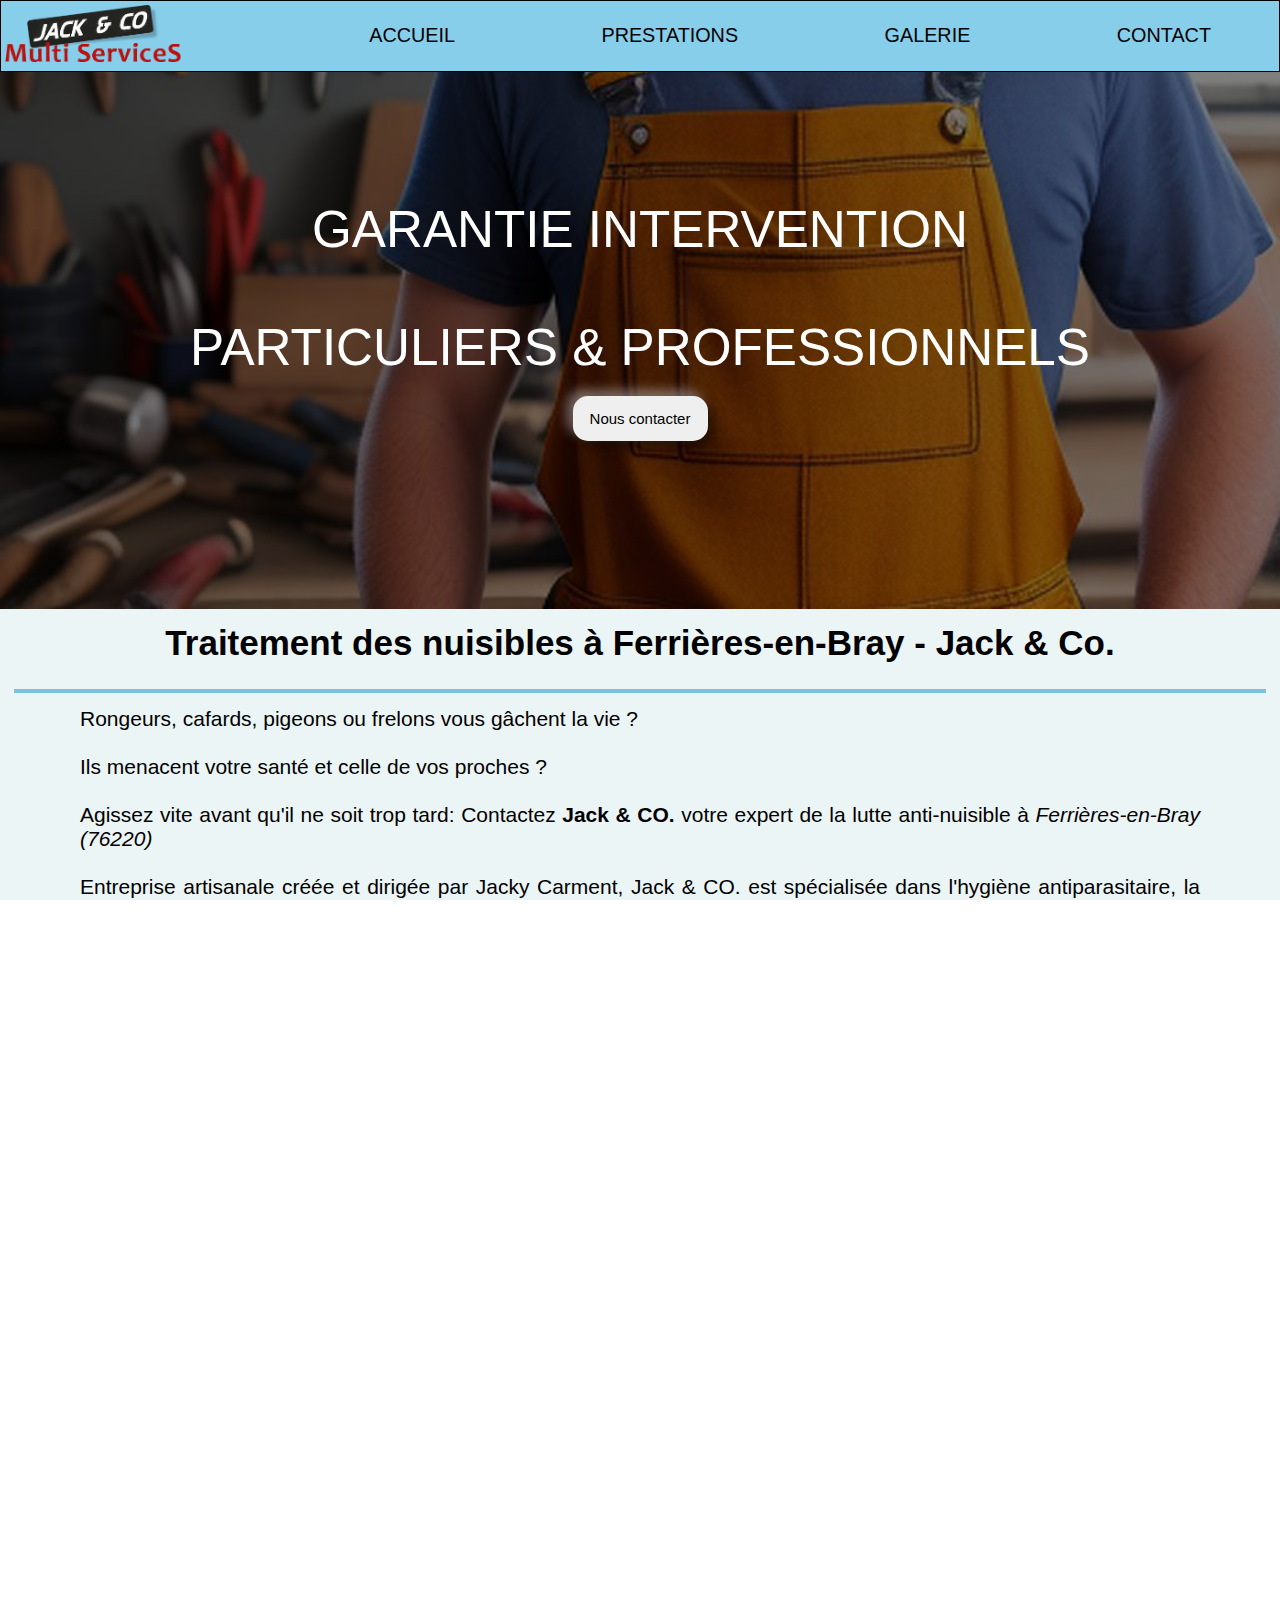
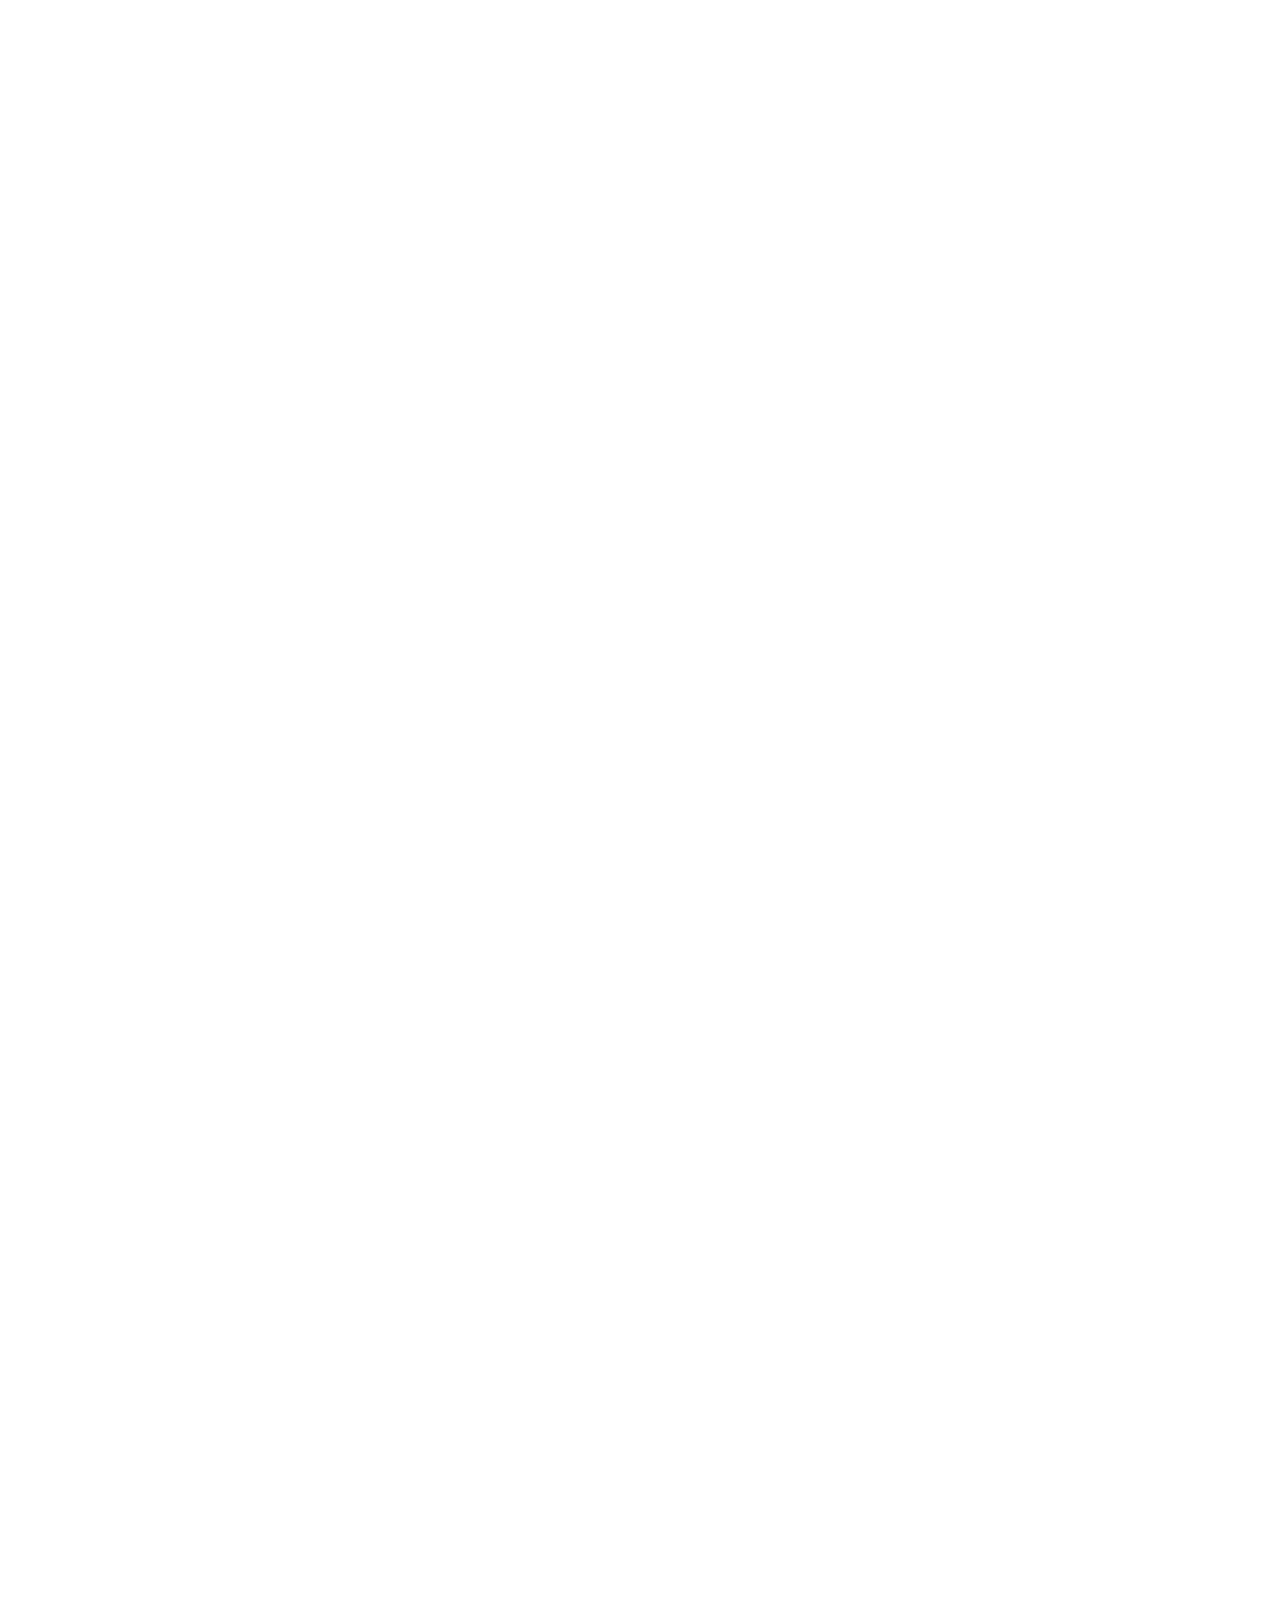
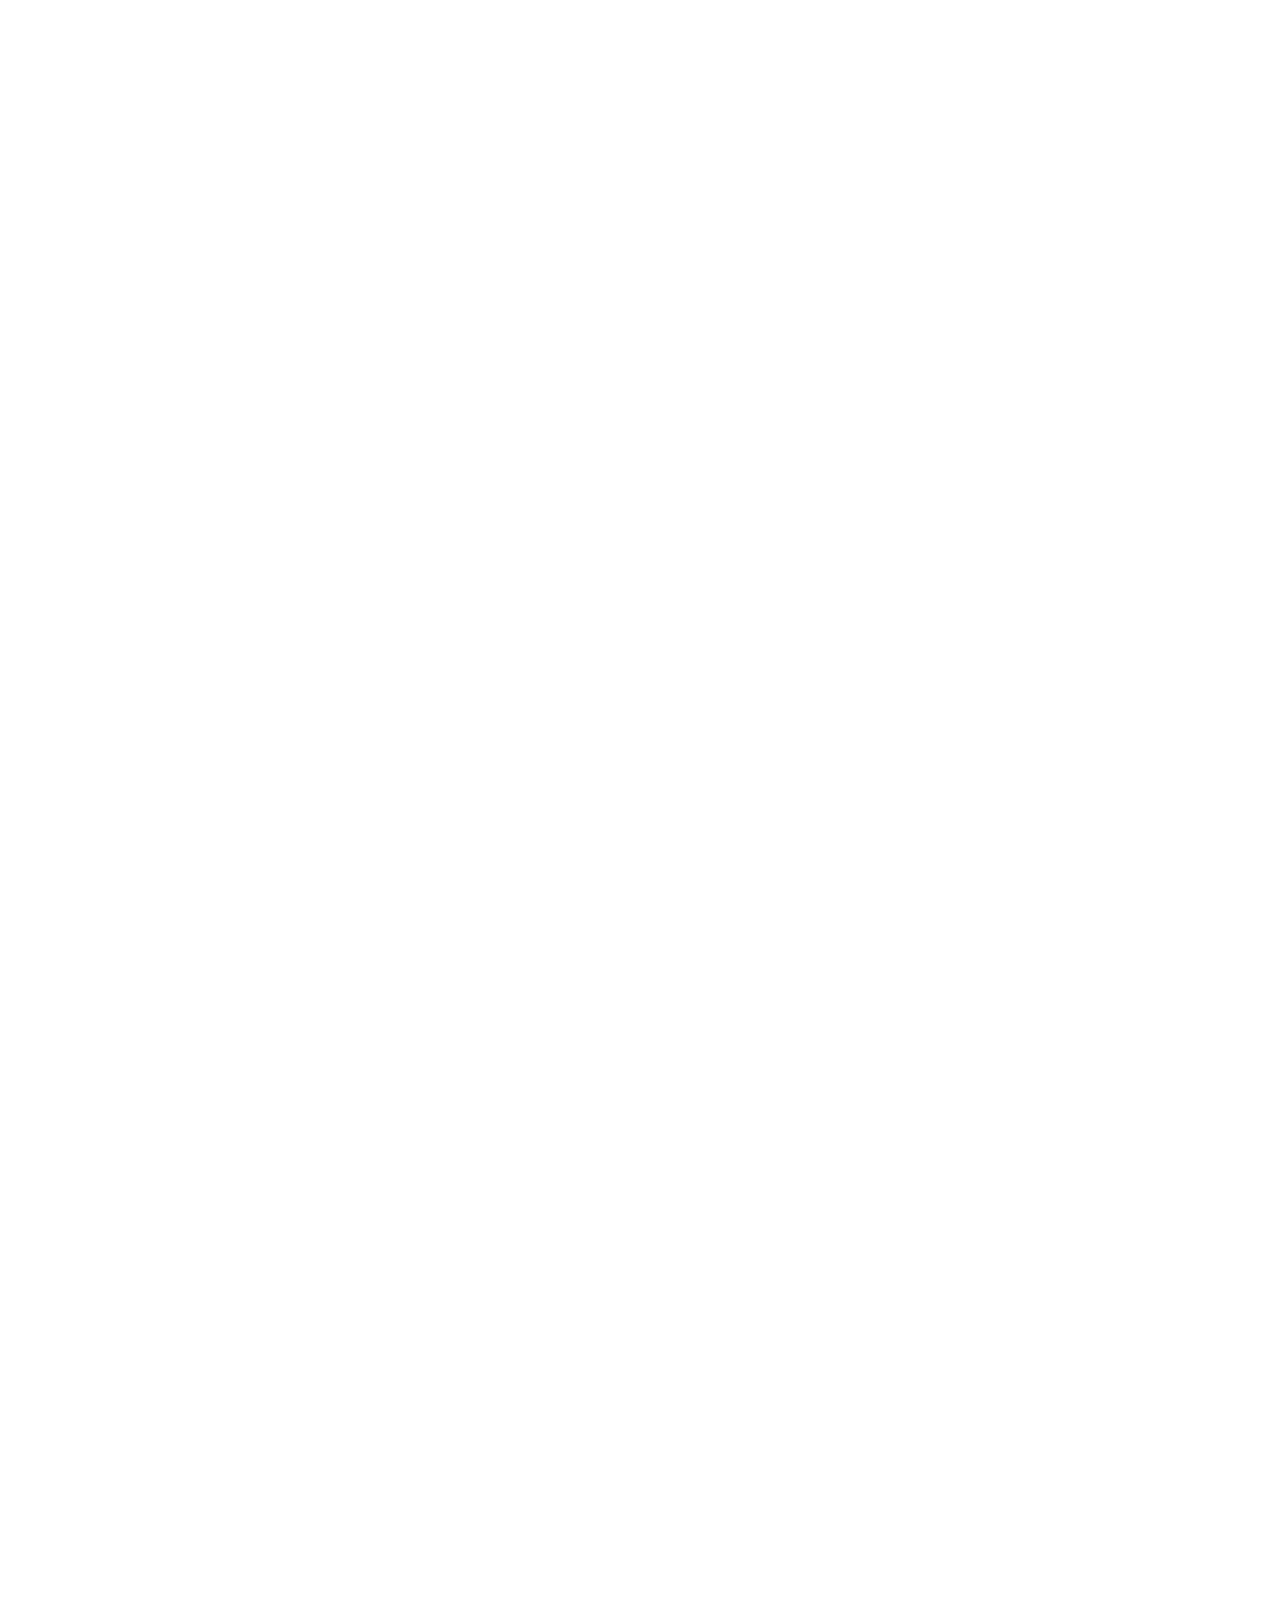
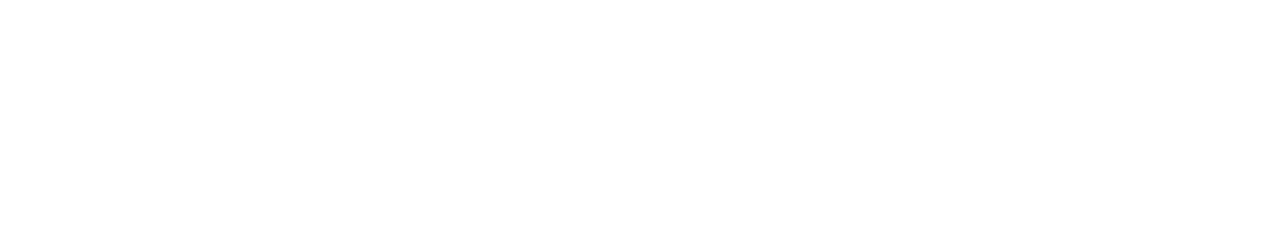
==== index.html @ c46c41a7 "contact form netlify attempt 1" ====
<!DOCTYPE html>
<html lang="en">
<head>
    <meta charset="UTF-8">
    <meta name="viewport" content="width=device-width, initial-scale=1.0">
    <title>Site vitrine</title>
    <link rel="stylesheet" href="style.css">
    <link rel="stylesheet" href="https://fonts.googleapis.com/css?family=Roboto">
</head>





<!------------- BRAYWEB - Loïc Grébert ------------->
<!---------------------------------------------------------------->
<!---------------------------------------------------------------->
<!-- Ce site a été conçu par BrayWeb. Il est un porte -->

<!---------------------------------------------------------------->
<!---------------------------------------------------------------->



<body>
<!------------- DEBUT DU HEADER | BARRE DE NAVIGATION------------->
<header>
        <nav id="nav" class>
            <div class="logo"><a href="index.html"><img src="images/logo_element-graphique.png" alt="logo"></a></div>
            <ul>
                <li>
                    <a href="index.html">accueil</a>
                </li>
                <li>
                    <a href="index.html#sectionPrestations">prestations</a>
                </li>
                <li>
                    <a href="index.html#galerie">galerie</a>
                </li>
                <li>
                    <a href="index.html#devisContact">contact</a>
                </li>
            </ul>
            <div id="icons"></div>
        </nav>
    </header>
 <!-------------FIN DU HEADER | BARRE DE NAVIGATION------------->
    



<!------------------- | DEBUT DE MAIN | ------------------>
    <main>
        <div class="hero">
            <p>garantie intervention</p>
            <br/>
            <p>particuliers & professionnels</p>
            <button onclick="window.location.href = '#contact'" class="fancyButton1" role="button">Nous contacter</button>  
        </div>        
    <!----------| SECTION TRAITEMENT DES NUISIBLES - MISSION D'ENTREPRISE |----------->

        <section class="speech">
            <h2>Traitement des nuisibles à Ferrières-en-Bray - Jack&nbsp;&&nbsp;Co.</h2>
            <div class="mission">
                <p>Rongeurs, cafards, pigeons ou frelons vous gâchent la vie ?</p>
                <br>
                <p>Ils menacent votre santé et celle de vos proches ?</p>
                <br>
                <p>Agissez vite avant qu'il ne soit trop tard: Contactez <strong>Jack & CO.</strong> votre expert de la lutte anti-nuisible à <em>Ferrières-en-Bray (76220)</em></p>
                <br>
                <p>Entreprise artisanale créée et dirigée par Jacky Carment, Jack & CO. est spécialisée dans l'hygiène antiparasitaire, la dératisation, la désinsectisation et la dépigeonnisation.</p>
                <br>
                <p>Située à Ferrières-en-Bray, Jack & Co. intervient dans un rayon de <strong>40 km</strong> autour de son siège pour vous débarasser durablement et efficacement des nuisibles (rats, souris, cafards, blattes, frelons, pigeons, punaises de lit...) qui mettent en péril votre confort.</p>
            </div>
            <div class="ecologo"><img src="images/logoministereecolo.svg"></div> 
        </section>
        
        
    <!----------| SECTION PRESTATIONS PROPOSEES - VIGNETTES |----------->

        <section id="sectionPrestations">
            <div class="prestations">
                <div class="prestas">prestations<hr></div>
                <a href="deratisation.html"><div class="item deratisation"><div>dératisation</div><div class="oplus">&oplus;</div></div></a>
                <a href="desinsectisation.html"><div class="item desinsectisation"><div>désinsectisation</div><div class="oplus">&oplus;</div></div></a>
                <a href="desinfection.html"><div class="item desinfection"><div>désinfection</div><div class="oplus">&oplus;</div></div></a>
                <a href="depigeonnage.html"><div class="item depigeonnage"><div>dépigeonnage</div><div class="oplus">&oplus;</div></div></a>
                <a href="destructiondenid.html"><div class="item destruction"><div>destruction de nid</div><div class="oplus">&oplus;</div></div></a>
            </div>
            <div class="multiservices">
                <a href="renovationinterieure.html"><div class="item renovation interieure"><div>rénovation intérieure</div><div class="oplus">&oplus;</div></div></a>
                <a href="renovationexterieure.html"><div class="item renovation exterieure"><div>rénovation extérieure</div><div class="oplus">&oplus;</div></div></a>
            </div>
        </section>
        <section class="speech">
            <h2>Des services de qualité, adaptés à vos besoins.</h2>
            <div>
                <p>Avec de nombreuses années d'expérience dans le métier et des formations spécifiques à chaque domaine d'intervention, nous sommes habilités à vous proposer des solutions optimisées et des conseils personnalisés.</p>
                <br><p>Nos interventions sont préventives et curatives.</p>
                <br><p>Jack & CO. est reconnue sur son secteur pour son expertise, sa réactivité et la qualité de ses prestations.</p>
                <br><p>Polyvalents, nous vous proposons également nos services en matière de rénovation intérieure et extérieure.
                <br><br>Nous employons toutes nos compétences pour améliorer les performances énergétiques de votre maison (isolation des murs, des combles, ...), pour embellir vos extéieurs (peinture, nettoyage murs et sols), rénover votre façade (nettoyage, enduits) ou votre toiture, poser, remplacer ou rénover vos fenêtres, portes et volets, etc.</p>
                <br><p>Que vous soyez un particulier, un professionnel, un syndic de copropriété, une collectivité... nous vous garantissons le succès de nos plans d'action.
                <br><p>Sur simple appel au <span class="numeroDeTelephone">06&nbsp;12&nbsp;88&nbsp;52&nbsp;66 / 02&nbsp;35&nbsp;90&nbsp;05&nbsp;39</span> ou contact par mail, vous recevrez la visite d'un de nos techniciens pour réaliser un diagnostic complet et établir un devis, et tout cela, gratuitement.</p>
                <br>Nous avons hâte de mettre notre expertise à votre service.</p>
            </div>
            <div class="actionCall">
                <p>Pour tout type d'infection constatée</p>
                <p>Profitez de notre expérience et de notre savoir faire</p>
                <button onclick="window.location.href = '#contact'" class="fancyButton1" role="button">Nous contacter</button>
            </div>
        </section>

    <!----------| SECTION DIAPORAMA DE PHOTOS ET TEMOIGNAGES |----------->

        <section id="galerie">
            <br>
            <!-- Conteneur Slideshow -->
            <div class="slideshow-container" id="galerie">

                <!-- Full-width images with number and caption text -->
                <div class="mySlides fade">
                <div class="numbertext">1 / 3</div>
                <img src="images/nidsdeguepe/niddeguepe2018.jpg" style="width:100%">
                <div class="text">Nid sous toiture</div>
                </div>
            
                <div class="mySlides fade">
                <div class="numbertext">2 / 3</div>
                <img src="images/nidsdeguepe/echelle.jpg" style="width:100%">
                <div class="text">En végétation</div>
                </div>
            
                <div class="mySlides fade">
                <div class="numbertext">3 / 3</div>
                <img src="images/nidsdeguepe/nidEnHauteur.jpg" style="width:100%">
                <div class="text">En hauteur</div>
                </div>

               
            
                <!-- Next and previous buttons -->
                <a class="prev" onclick="plusSlides(-1)">&#10094;</a>
                <a class="next" onclick="plusSlides(1)">&#10095;</a>
            </div>
            <br>
            
            <!-- The dots/circles -->
            <div style="text-align:center">
                <span class="dot" onclick="currentSlide(1)"></span> 
                <span class="dot" onclick="currentSlide(2)"></span> 
                <span class="dot" onclick="currentSlide(3)"></span> 
            </div>
            <!-- Conteneur de témoignages-->
            <div class="conteneurDeTemoignages">
            </div>
        </section>

    <!-------------- SECTION HORAIRES ET CONTACT----------->
        <section id="contact">
            <div class="reminder" id="devisContact">
                <div class="grologo"><img src="images/logo_element-graphique.png" alt="logo"></div>
                <div class="adresse">2,&nbsp;rue&nbsp;du&nbsp;lavoir - 76220&nbsp;Ferrières-en-Bray</div>
                <div class="numeroDeTelephone">06&nbsp;12&nbsp;88&nbsp;52&nbsp; 66 // 02&nbsp;35&nbsp;90&nbsp;05&nbsp;39</div>
                <!-- <div class="deviscontact"><button>devis / contact</button></div> -->
                <div class="horaires"><p>Lundi-Vendredi / 8H00-18H00</p><p>Samedi 8H00-12H00</p></div>
            </div>
        </section>
    <!-------------- SECTION PARTENAIRES----------->
        <section>        
            <div class="conteneurNosPartenaires">
                <div class="nosPartenaires"><h2>Nos partenaires</h2>
                    <div><a href="https://www.tollens.com" target="_blank"><img src="images/tollens.png"></a></div>
                    <div><a href="https://www.aedes.fr" target="_blank"><img src="images/armosa.png"></a></div>
                    <div><a href="https://unikalo.com" target="_blank"><img src="images/unikalo.png"></a></div>
                </div>
            </div>
        </section>
    </main>

    <!--------------FIN DE MAIN----------->


    <!--------------DEBUT DU FOOTER----------->
    <footer>
        <div class="petitLogo"><img src="images/logo_element-graphique.png" alt="logo"></div>
        <div class="piedDePage">
            <ul> 
                <li><a href="mentionsLegales.html">mentions légales</a></li>
                <li><a href="planDuSite.html">plan du site</a></li>
                <li><a href="https://www.brayweb.fr">BrayWeb</a></li>
            </ul>
        </div>
    </footer>
    <!--------------FIN DU FOOTER----------->


    <script src="index.js"></script>
</body>

</html>
---- style.css ----
/*************** GENERAL STYLES ******************/
/*************** GENERAL STYLES contains *, body, html, p, h1 etc.., ul an ol defaults like no bullet ******************/

* {
    padding: 0%;
    margin: 0;
    font-family: Lato, Arial, Helvetica, sans-serif;
}

body, html {
    font-size: 14px;
    height: 100%;
    overflow: auto;
    width: 100%;
}

h2 {
    text-align: center;
    width: 100%;
    border-bottom: 4px solid rgb(122, 193, 221);
    padding-bottom: 2vw;
    margin-bottom: 1rem;
    font-size: 2.5rem;
}

h3 {
    color: rgb(200, 1, 1);
    font-size: 1.75rem;
    text-decoration: underline;    
}


li {
    list-style: none;
}

.bullet > li {
    list-style-type: disc;
    position: relative;
    left: 6vw;
    text-align: start;
}

a,
a:visited {
    color: black;
    text-decoration: none;
}

a:hover {
    color: white;
}   

:target::before { /* This rule allows the anchor to link *height* lower than expected. Avoid navbar */
    content: "";
    display: block;
    height: 5rem; /* fixed header height*/
    margin: -60px 0 0; /* negative fixed header height */
}

.rouge {
    color: rgb(200, 1, 1);
} 

.bold {
    font-weight: 550;
} 

.numeroDeTelephone {
    font-weight: 600;
    color: rgb(200, 1, 1);
}



.fancyButton2 {
    padding: 1rem;
    border-radius: 1vw;
    font-size: ;
    margin: 1rem;
    background-color: rgb(255, 255, 255);
    color: rgba(255, 0, 0, 0.229);
}
.fancyButton2:hover {
    
    background-color: rgb(132, 11, 11);
    
}


.fancyButton1 {
    width: 9em;
    height: 3em;
    border-radius: 1em;
    font-size: 15px;
    font-family: inherit;
    border: none;
    position: relative;
    overflow: hidden;
    z-index: 0;
    box-shadow: 6px 6px 12px #00000078,
                -6px -6px 12px #f7f7f767;
    margin: 1rem;
   }
   
.fancyButton1::before {
    content: '';
    width: 0;
    height: 3em;
    border-radius: 1em;
    position: absolute;
    top: 0;
    left: 0;
    background-image: linear-gradient(to right, #a50000 0%, rgb(255, 61, 61) 100%);
    transition: .5s ease;
    display: block;
    z-index: -1;
   }
   
.fancyButton1:hover::before {
    width: 9em;
}

.fancyButton1:hover {
    color: white;
}



/************ HEADER ***********/

header {
    position: sticky;
    top: 0;
    z-index: 1;
}

nav {
    background-color: skyblue;
    display: flex;
    justify-content: space-between;
    padding: 0% 5% 0% 0%;
    align-items: center;
    font-size: calc(0.5rem + 1vw);
    top: 0;
    border: 1px solid black;
    text-transform: uppercase;
}

.logo img {
    position: relative;
    max-width: 70%;
    max-height: 80px;
    padding: .25rem;
}
    
nav ul {
    position: relative;
    display: flex;
    justify-content: space-between;
    width: 70%;  
}

nav li {
    padding: 4px;
}

nav li:hover {
    background-color: rgb(105, 163, 186);
    border-radius: 10px;
}

#icons {
    cursor: pointer;
    display: none;  
}

/* || ******************  NAV BAR - MEDIA QUERIES ****************/

@media (max-width: 700px) {
    
    #icons {
        display: block;
    }
    
    #icons::before {
        content: "MENU\2630";
        font-size: calc(0.8rem + 1.5vw);
        position: relative; /*permet de déplacer la croix si on déplace la barre nav*/
    }
    
    .active #icons:before {
        content: "\2715";
    }
    
    nav ul {
        position: fixed;
        left: +100%;
        top: 60px;
        flex-direction: column;
        background: skyblue;
        width: 50%;
        text-align: center;
        transition: 0.5s;
        border: 1px solid grey;
        border-radius: 10px;
        font-size: 1.5rem;
    }
    
    nav li {
        padding: 1rem;
    }
    
    nav li:hover {
        background-color: rgb(31, 180, 239);
        border-radius: 10px;
        border: 1px solid rgb(1, 129, 184);
        
    }
    
    nav.active ul {
        left: 50%;
    }
}
/************ ||  FIN DE NAVBAR & FIN DE MEDIA QUERIES ||  ***********/







/* ||**********--------------- MAIN PAGE --------------*********** || */

/* ||**********-------------- SECTION HERO -------------********** || */
.hero {
    width: 100%;
    height: 32vw;
    background-image: linear-gradient(rgba(0, 0, 0, 0.5), rgba(0, 0, 0, 0.5)), url("images/worker.jpg");
    background-size: cover;
    background-position-y: bottom;
    background-position-x: center;
    padding-top: 10%;
    text-align: center;
    color: white;
    text-transform: uppercase;
    text-align: center;
    font-size: 4vw;
    font-family: 'Segoe UI', Tahoma, Geneva, Verdana, sans-serif;
}



/* ||**********------------- MISSION ENTREPRISE -------------********** || */


.speech {
    display: flex;
    flex-wrap: wrap;
    background-color: #ebf5f6;
    font-size: 1.5rem;
    align-items: center;
    text-align: justify;
    justify-content: space-around;
    padding: 1rem;
    width: auto;
}



.mission {
    max-width: 80rem;
}

.ecologo {
    text-align: center;  
    padding: 1rem;
}
 



/* || ***************------------- PRESTATIONS *************----------- || */



/* ------------- |  COMPORTEMENT DES CONTENEURS - VIGNETTES |------------ */

.prestations {
    display: flex;
    flex-wrap: wrap;
    border-radius: 2em;
    justify-content: center;
    background: radial-gradient(rgba(0, 0, 0, 0.70), rgba(0, 0, 0, 0.70)), url(images/fermefinlandaise.png);
    background-position: center;
    background-repeat: no-repeat;
    background-size: cover;
    margin: 1vw;
}

.multiservices {
    display: flex;
    flex-wrap: wrap;
    border-radius: 2em;
    justify-content: center;
    background: radial-gradient(rgba(0, 0, 0, 0.70), rgba(0, 0, 0, 0.70)), url(images/fermefinlandaise.png);
    background-position: center;
    background-repeat: no-repeat;
    background-size: cover;
    margin: 1vw;
}


.prestas {
    color: white;
    width: 100%;
    text-transform: uppercase;
    text-align: center;
    font-size: 2.5em;
    padding: 0.5rem;
}

.item {
    width: 20rem;
    height: 35vh;
    margin: 2vw;
    border: 3px solid grey;
    border-radius: 1em;
    text-align: center;
    text-transform: uppercase;
    font-size: calc(1rem + 0.8vw);
    color: #ffffff;
    display: flex;
    justify-content: space-between;
    flex-direction: column;
    padding: 0.5vw;
    opacity: 0.85;
    transition: transform 1s;
}

.item:hover,
.item:active
 {
    border-color: rgb(184, 19, 15);
    opacity: 1;
    cursor: pointer;
    transform: scale(0.9);
    rotate: 0deg;   
 }

 .oplus {
    font-size: 4rem;
    cursor: pointer;
 }
 

/*---------- | VIGNETTES DES PRESTATIONS | ---------- */

.deratisation {
    background: linear-gradient(to top, rgba(0, 0, 0, .1), rgba(0, 0, 0, .1), rgba(0, 0, 0, .9)), url(images/rat.png);
    background-size: cover;
    background-position: center;
}

.desinsectisation {
    background: linear-gradient(to top, rgba(0, 0, 0, .1), rgba(0, 0, 0, .1), rgba(0, 0, 0, .9)), url(images/insecte.png);
    background-size: cover;
    background-position: center;
}

.desinfection {
    background-image: linear-gradient(to top, rgba(0, 0, 0, .1), rgba(0, 0, 0, .1), rgba(0, 0, 0, .9)), url(images/desinfection.png);
    background-size: cover;
    background-position: center;
}

.depigeonnage {
    background-image: linear-gradient(to top, rgba(0, 0, 0, .1), rgba(0, 0, 0, .1), rgba(0, 0, 0, .9)), url(images/pigeons.png);
    background-size: cover;
    background-position: center;
}
.destruction {
    background-image: linear-gradient(to top, rgba(0, 0, 0, .1), rgba(0, 0, 0, .1), rgba(0, 0, 0, .9)), url(images/niddeguepes.png);
    background-size: cover;
    background-position: center;
}

/*--------- | RENOVATION INTERIEURE EXTERIEURE | --------- */

.interieure {
    background-image: linear-gradient(to top, rgba(0, 0, 0, .1), rgba(0, 0, 0, .1), rgba(0, 0, 0, .9)), url(images/renovationinterieure.png);
    background-size: cover;
    background-position: center;
}
.exterieure {
    background-image: linear-gradient(to top, rgba(0, 0, 0, .1), rgba(0, 0, 0, .1), rgba(0, 0, 0, .9)), url(images/renovationexterieure.png);
    background-size: cover;
    background-position: center;
}

.actionCall {
    width: 70%;
    line-height: 2;
    background-color: rgb(184, 19, 15);
    color: white;
    text-align: center;
    margin: 2rem;
    padding: 1rem;
    
}



/*--------- | CONTENEUR DE DIAPORAMAS | --------- */
/* Slideshow container */


.slideshow-container {
    max-width: 35vw;
    position: relative;
    margin: auto;    
  }
  

@media (max-width: 700px) {
    .slideshow-container {
        max-width: 70vw;
        position: relative;
        margin: auto;    
      }
}

  /* Hide the images by default */
  .mySlides {
    display: none;
  }
  
  /* Next & previous buttons */
  .prev, .next {
    cursor: pointer;
    position: absolute;
    top: 50%;
    width: auto;
    margin-top: -22px;
    padding: 16px;
    color: rgb(255, 60, 60);
    font-weight: bold;
    font-size: 32px;
    transition: 0.6s ease;
    border-radius: 0 3px 3px 0;
    user-select: none;
  }
  
  /* Position the "next button" to the right */
  .next {
    right: 0;
    border-radius: 3px 0 0 3px;
  }
  
  /* On hover, add a black background color with a little bit see-through */
  .prev:hover, .next:hover {
    background-color: rgba(0,0,0,0.8);
  }
  
  /* Caption text */
  .text {
    color: #f2f2f2;
    font-size: 15px;
    padding: 8px 12px;
    position: absolute;
    bottom: 8px;
    width: 100%;
    text-align: center;
  }
  
  /* Number text (1/3 etc) */
  .numbertext {
    color: #f2f2f2;
    font-size: 12px;
    padding: 8px 12px;
    position: absolute;
    top: 0;
  }
  
  /* The dots/bullets/indicators */
  .dot {
    cursor: pointer;
    height: 15px;
    width: 15px;
    margin: 0 2px;
    background-color: #bbb;
    border-radius: 50%;
    display: inline-block;
    transition: background-color 0.6s ease;
  }

  /* Fading animation */
  .fade {
    animation-name: fade;
    animation-duration: 2s;
  }


  @keyframes fade {
    from {opacity: .4} 
    to {opacity: 1}
  }


/*--------- | REMINDER | --------- */

.reminder {
    display: flex;
    flex-direction: column;
    text-align: center;
    border: 2px solid red;
    font-size: calc(1.2rem + 0.8vw);
    margin: 5rem 2rem;
    padding: 6rem 0rem;
    
}

.grologo img {
    width: 80vw;
    max-width: 300px;
    
    
}

.conteneurPartenaires {
    display: flex;
    flex-direction: row;
    width: 100%;
}

.nosPartenaires {
    flex-direction: row;
    flex-wrap: wrap;
    display: flex;
    justify-content: space-around;
    align-items: center;
    padding: 1rem;
    font-size: calc(1.2rem + 0.8vw);
}

.nosPartenaires a img {
    border: 1px solid rgb(173, 173, 173);
    width: 25vw;
}





/*--------- | FOOTER | --------- */


footer {
    display: flex;
    flex-direction: column;
    text-align: center;
    background: skyblue;
    position: relative;
    width: 100%;

}

footer .petitLogo > img {
    width: 2rem;

}

.piedDePage {
    

}

.piedDePage > ul {
    display: flex;
    position: relative;
    justify-content:space-around;
    padding-bottom: .5rem;
}
.piedDePage ul > li {
    border-bottom: 1px solid black;
    font-size: calc(0.6rem + 0.4vw);
    padding: .5rem 0;
    position: relative;
    right: 2vw;
}
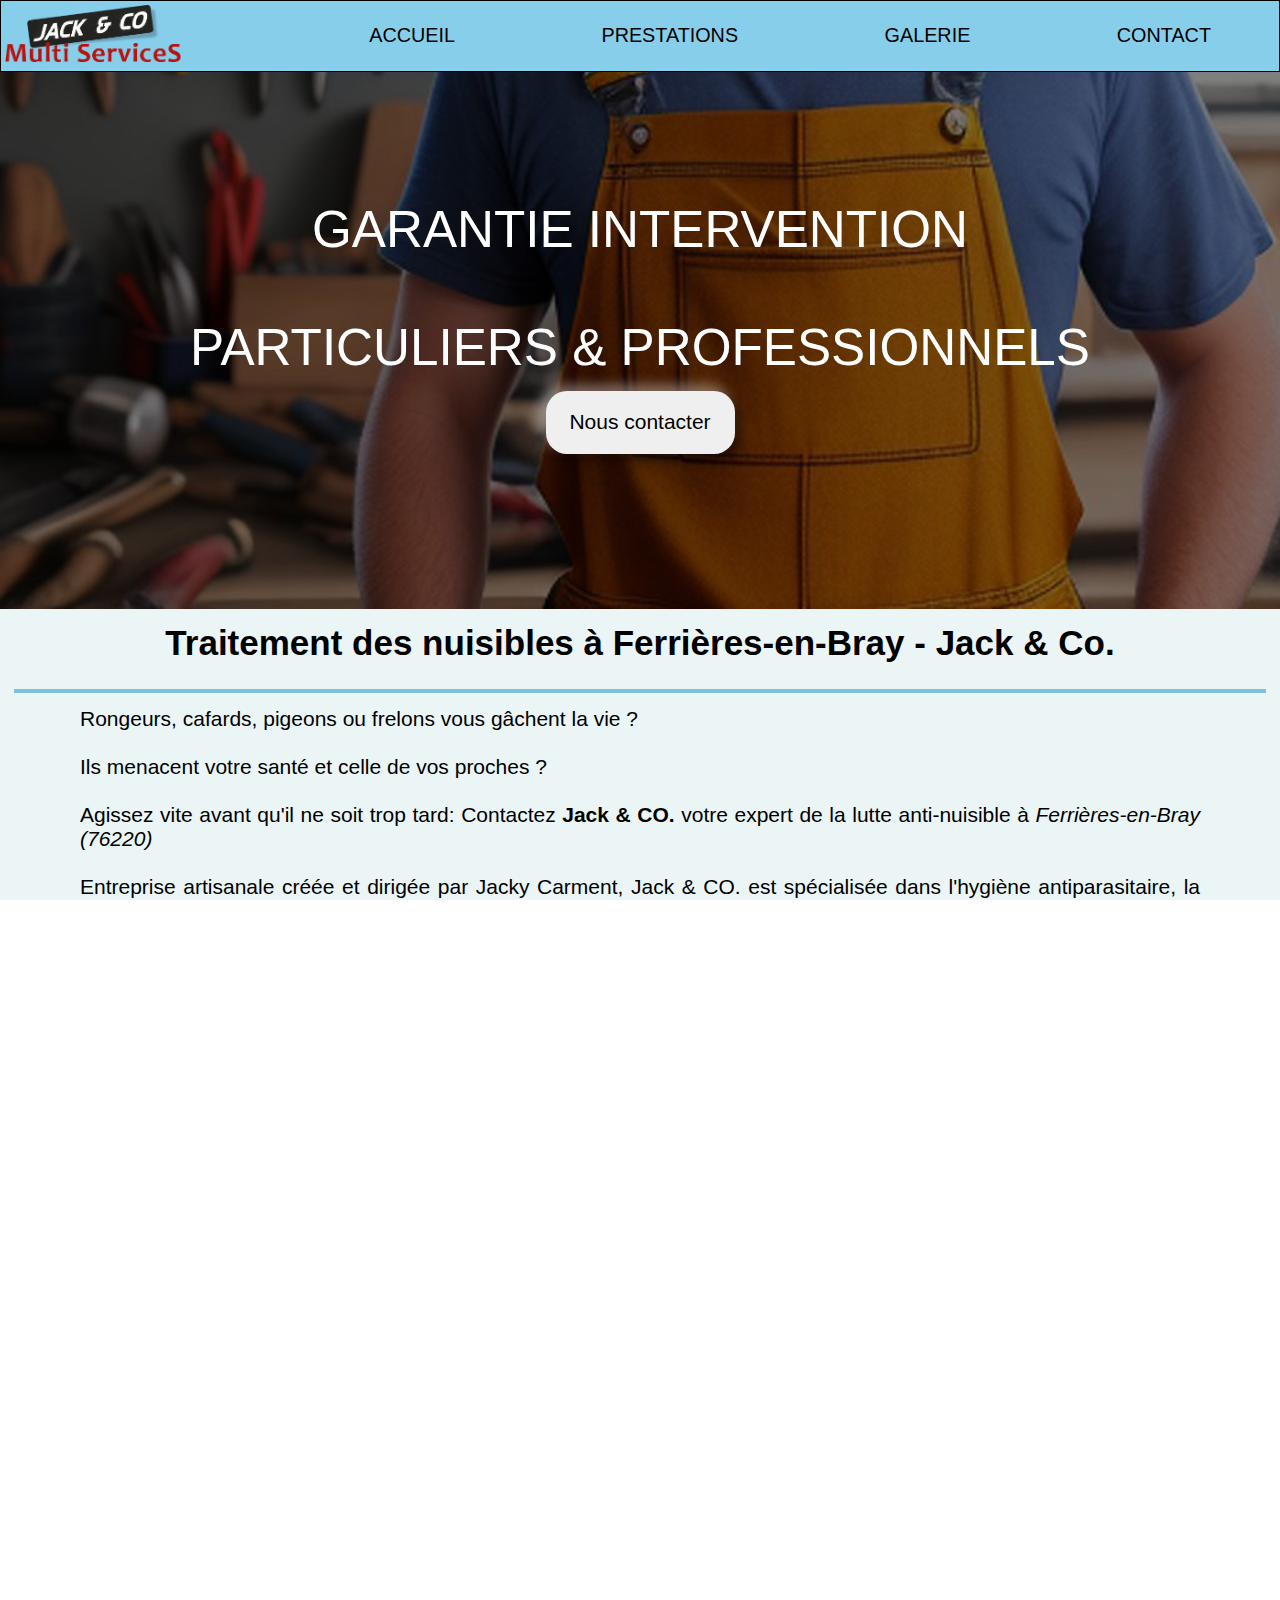
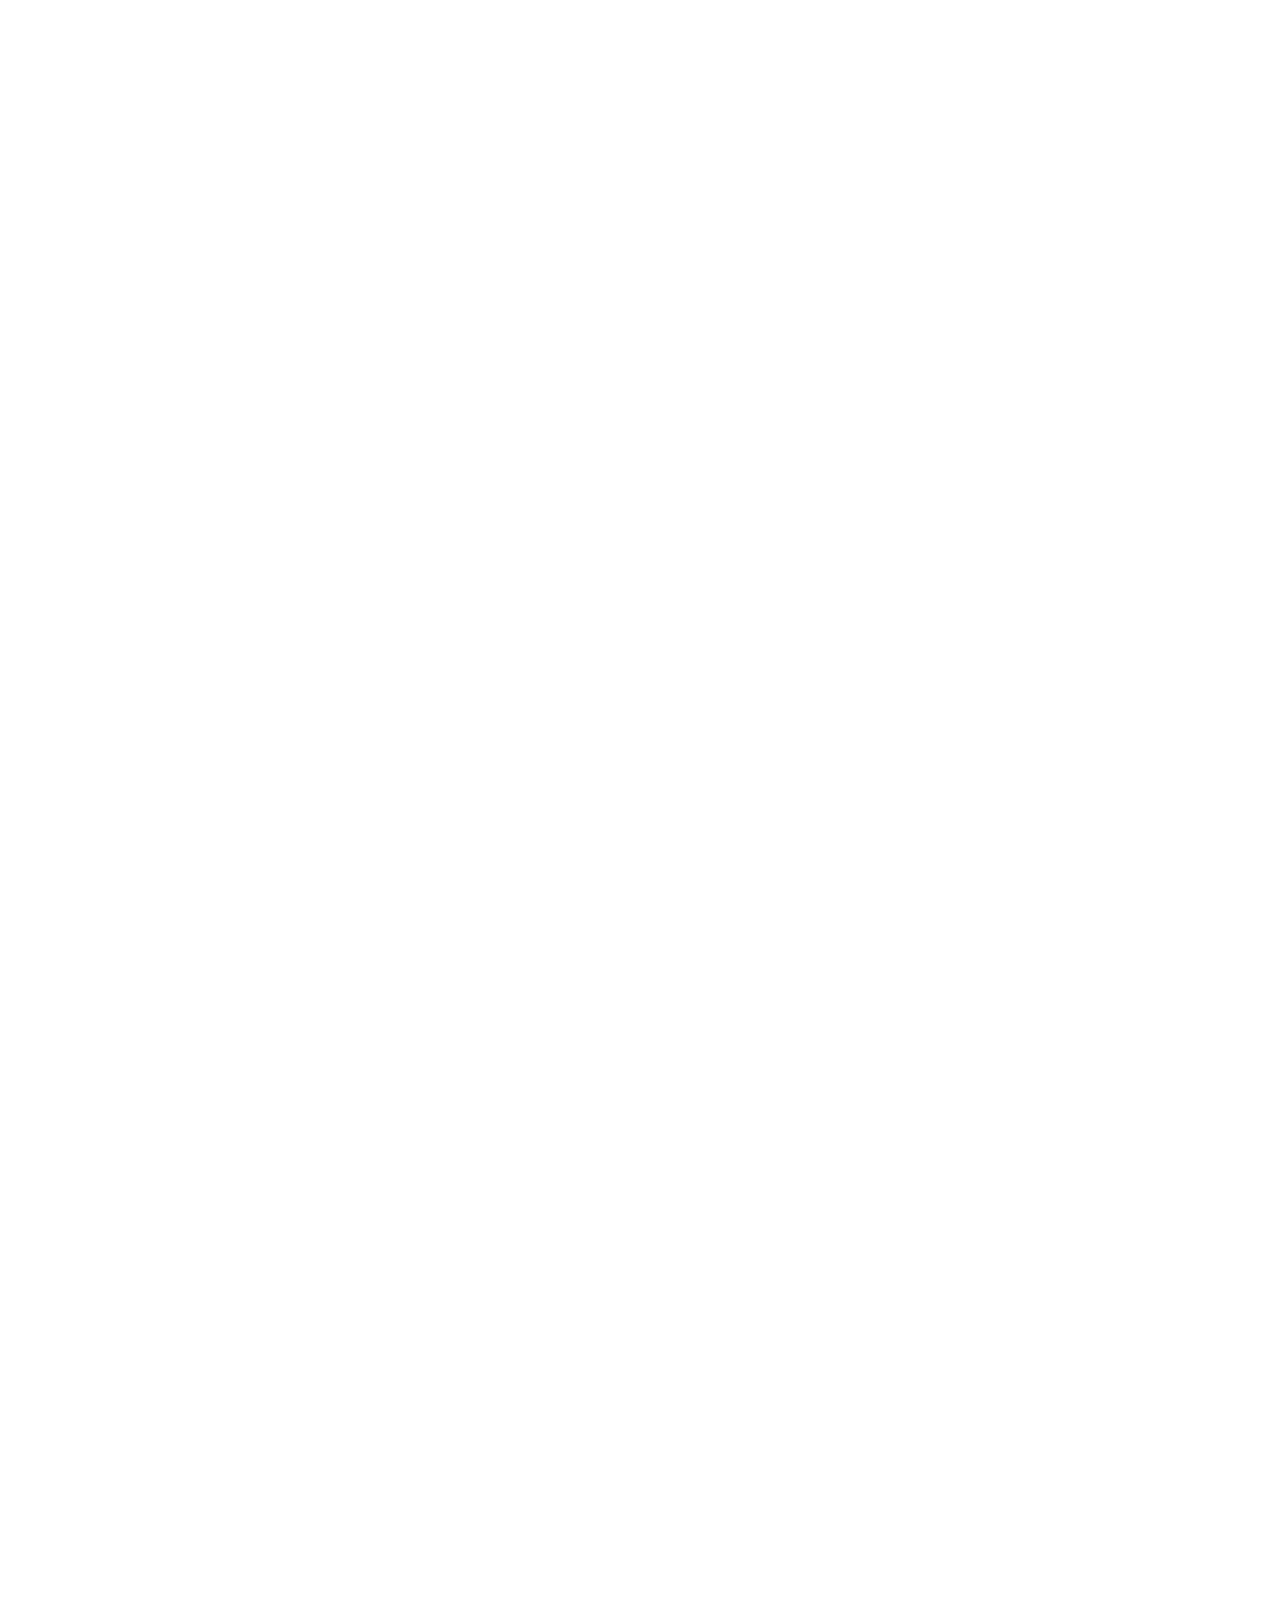
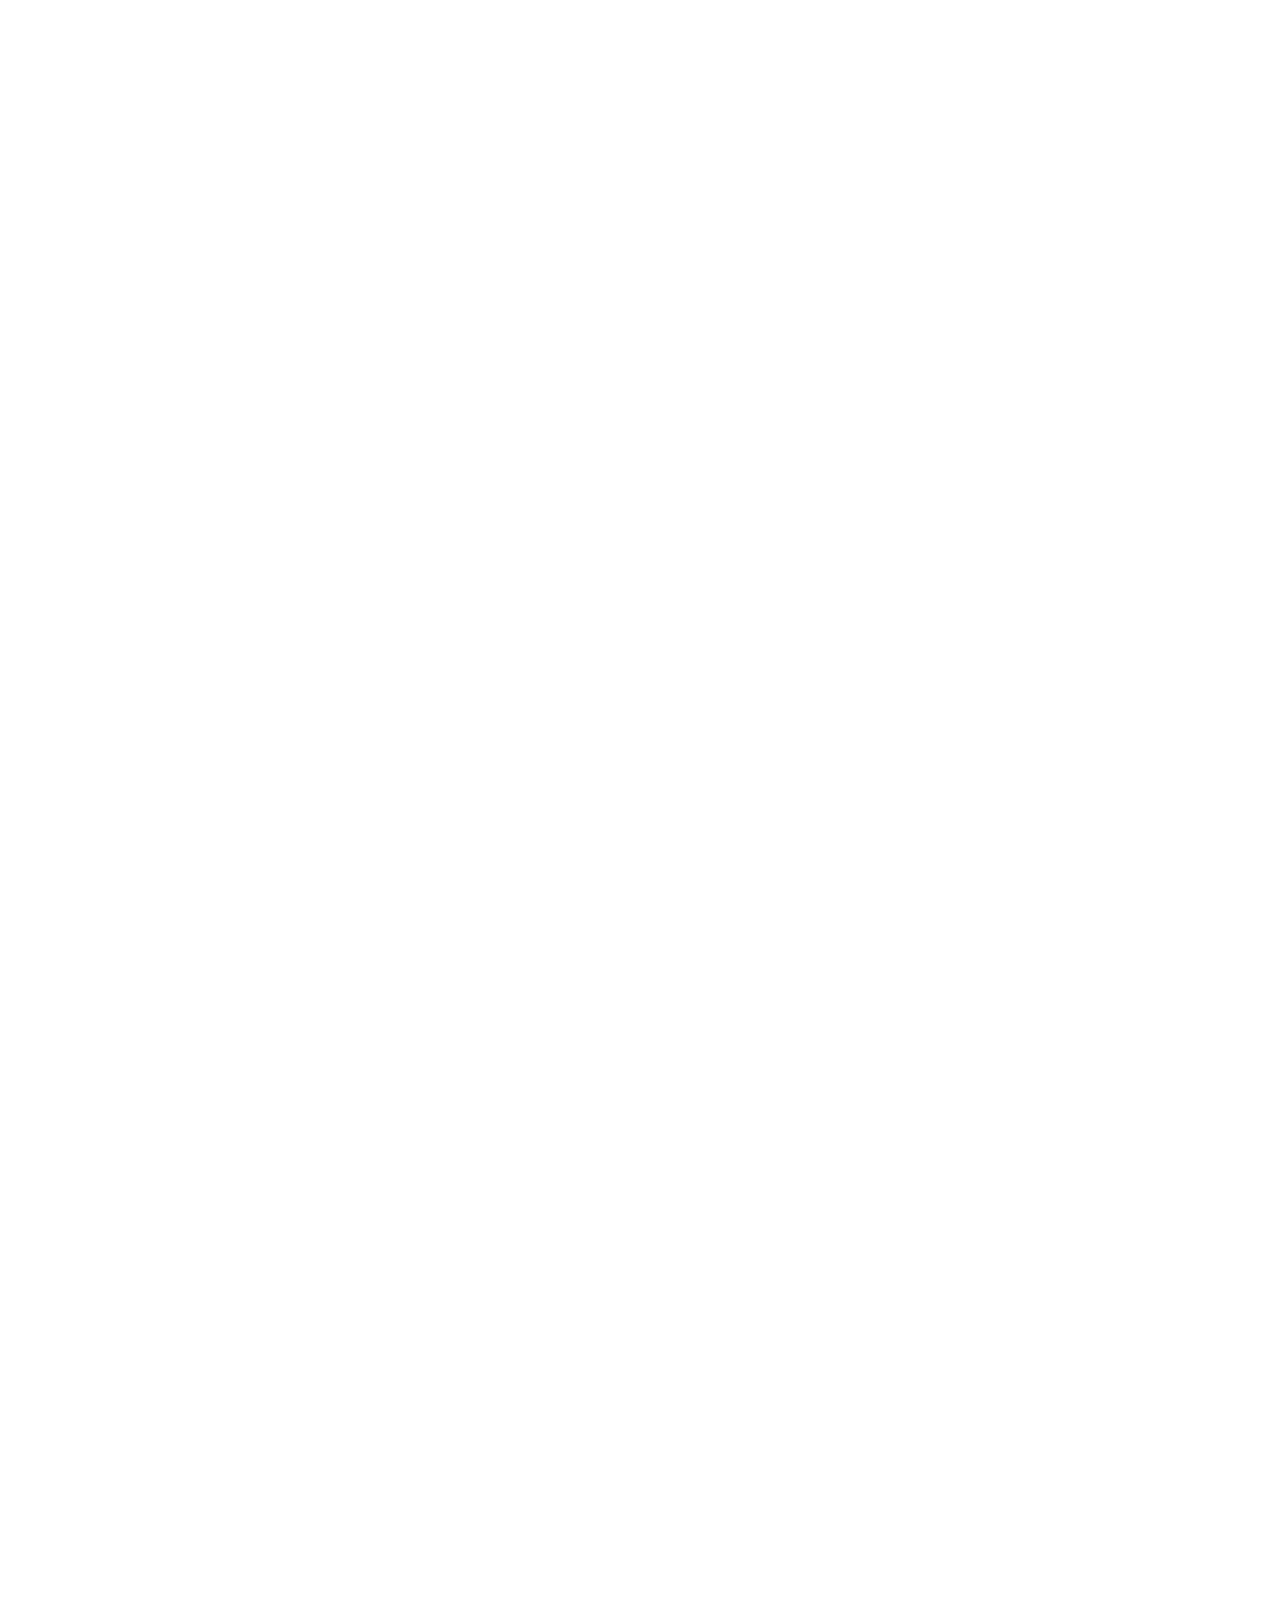
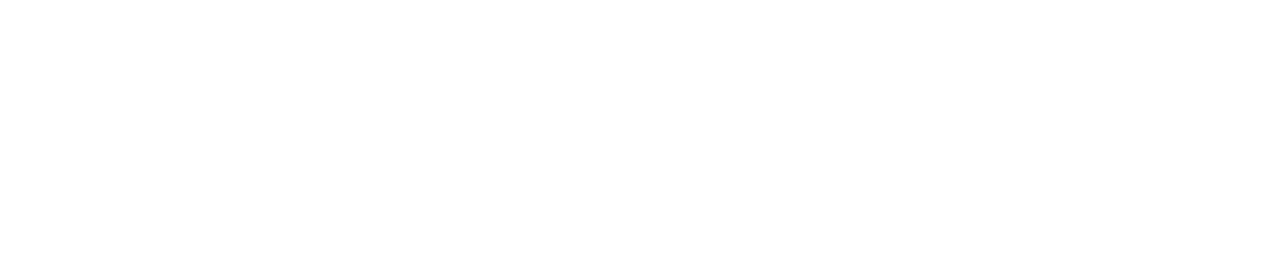
==== commit 4a2ad0f4: "prets pour un test." ====
--- a/index.html
+++ b/index.html
@@ -38,7 +38,7 @@
                     <a href="index.html#galerie">galerie</a>
                 </li>
                 <li>
-                    <a href="index.html#devisContact">contact</a>
+                    <a href="contact.html">contact</a>
                 </li>
             </ul>
             <div id="icons"></div>
--- a/style.css
+++ b/style.css
@@ -76,7 +76,7 @@
 .fancyButton2 {
     padding: 1rem;
     border-radius: 1vw;
-    font-size: ;
+    font-size: 1.5rem;
     margin: 1rem;
     background-color: rgb(255, 255, 255);
     color: rgba(255, 0, 0, 0.229);
@@ -92,7 +92,7 @@
     width: 9em;
     height: 3em;
     border-radius: 1em;
-    font-size: 15px;
+    font-size: 1.5rem;
     font-family: inherit;
     border: none;
     position: relative;
@@ -570,10 +570,7 @@
 
 }
 
-.piedDePage {
-    
-
-}
+
 
 .piedDePage > ul {
     display: flex;
